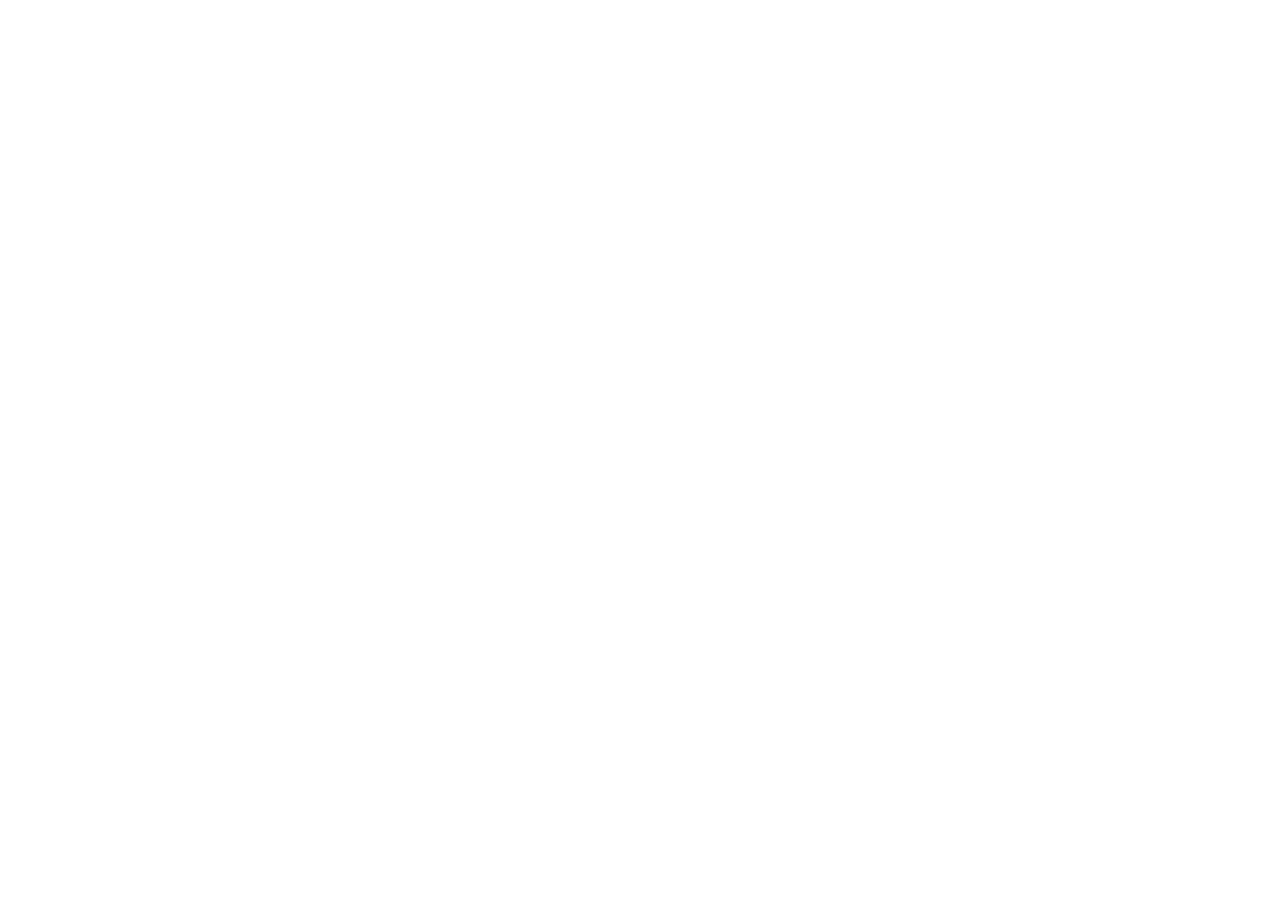
==== about.html @ c570cfa3 "Added about page in HTML" ====
<!DOCTYPE html PUBLIC "-//W3C//DTD HTML 4.01//EN" "http://www.w3.org/TR/html4/strict.dtd">
<html>
<head>
  <meta http-equiv="Content-Type" content="text/html; charset=utf-8">
  <meta http-equiv="Content-Style-Type" content="text/css">
  <title></title>
  <meta name="Generator" content="Cocoa HTML Writer">
  <meta name="CocoaVersion" content="1504.83">
  <style type="text/css">
  </style>
</head>
<body>
</body>
</html>
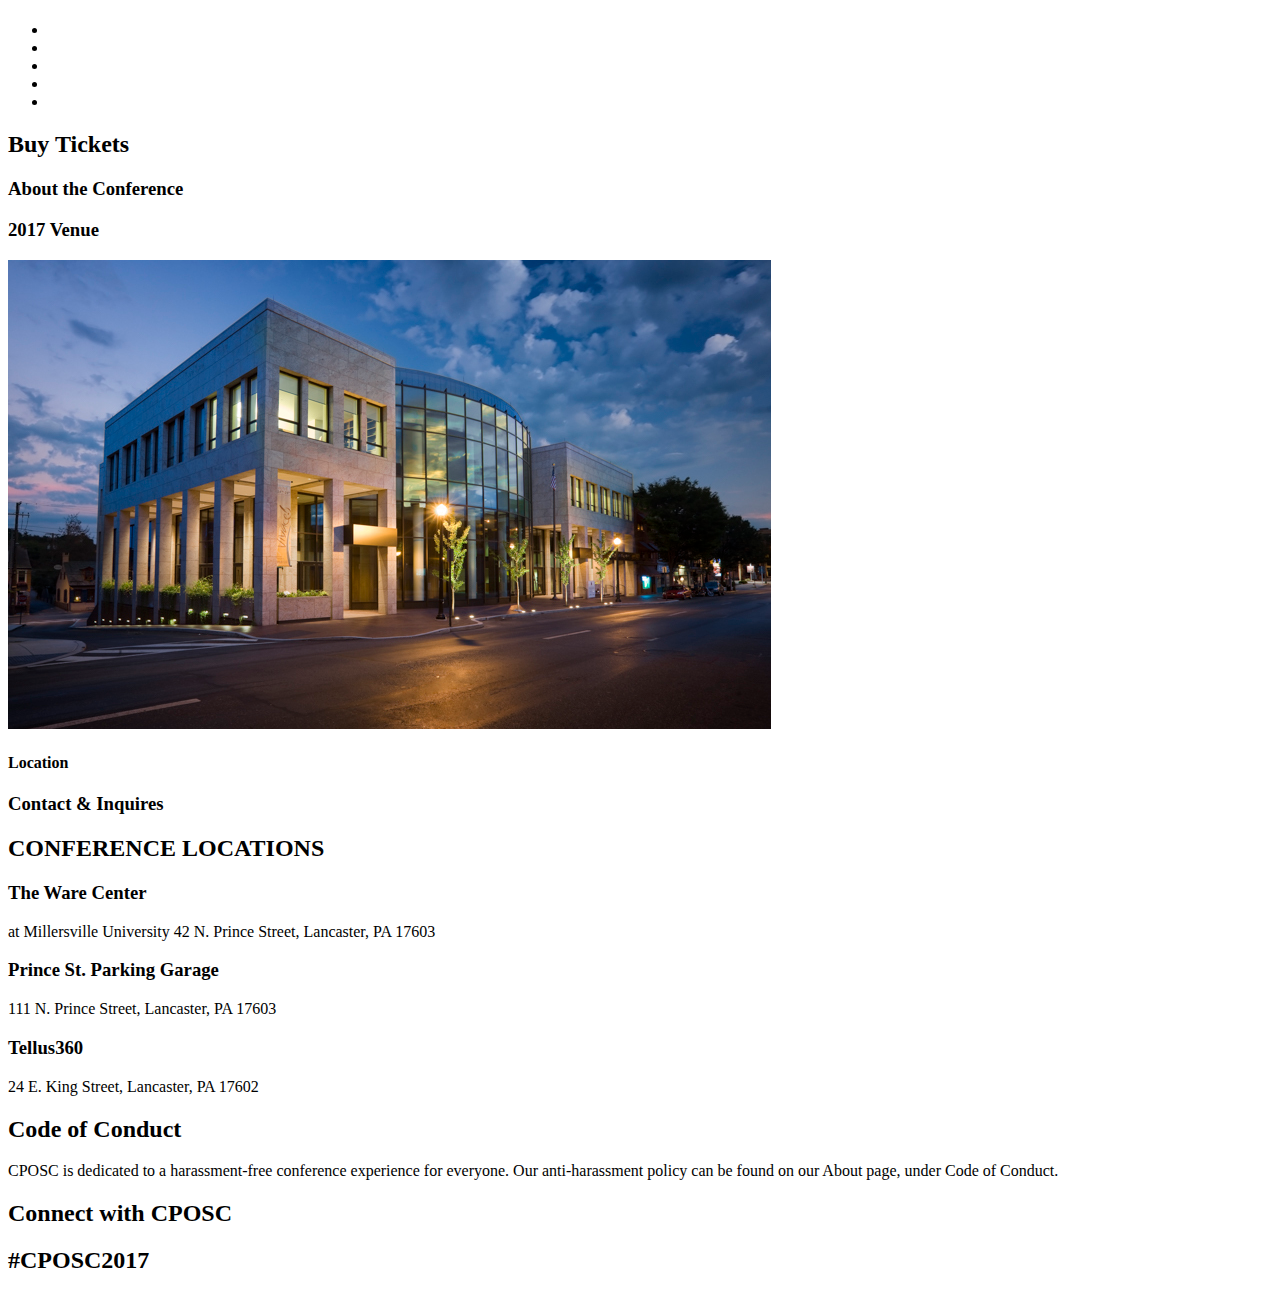
==== commit 9dae7c3a: "about html skeleton" ====
--- a/about.html
+++ b/about.html
@@ -1,14 +1,88 @@
-<!DOCTYPE html PUBLIC "-//W3C//DTD HTML 4.01//EN" "http://www.w3.org/TR/html4/strict.dtd">
+<!DOCTYPE html>
 <html>
 <head>
-  <meta http-equiv="Content-Type" content="text/html; charset=utf-8">
-  <meta http-equiv="Content-Style-Type" content="text/css">
-  <title></title>
-  <meta name="Generator" content="Cocoa HTML Writer">
-  <meta name="CocoaVersion" content="1504.83">
-  <style type="text/css">
-  </style>
+  <meta charset="utf-8">
+  <title>About</title>
+  <link href="https://fonts.googleapis.com/css?family=Lora:400,700%7CMontserrat:400,500,700,800" rel="stylesheet">
 </head>
+<header>
+  <h1></h1>
+  <nav>
+    <ul>
+      <li><a></a></li>
+      <li><a></a></li>
+      <li><a></a></li>
+      <li><a></a></li>
+      <li><a></a></li>
+    </ul>
+  </nav>
+  <span></span>
+</header>
 <body>
-</body>
-</html>
+  <h2></h2>
+  <span></span>
+  <section>
+    <h3></h3>
+    <div><h2>Buy Tickets</h2></div>
+    <article>
+      <div>
+        <h3>About the Conference</h3>
+        <p></p>
+        <p></p>
+        <p></p>
+      </div>
+      <div>
+        <h3>2017 Venue</h3>
+        <p></p>
+        <p></p>
+        <p></p>
+        <img src="images/warecenter.jpg">
+        <h4>Location</h4>
+        <p></p>
+      </div>
+    </article>
+    <section>
+      <h3>Contact &amp; Inquires</h3>
+      <!-- Fill out form -->
+      <section class="">
+        <h2 class=""> CONFERENCE LOCATIONS
+        </h2>
+        <h3 class="">
+          The Ware Center
+        </h3>
+        <p class="">at Millersville University
+          42 N. Prince Street,
+          Lancaster, PA 17603
+        </p>
+        <h3 class="">
+          Prince St. Parking Garage
+        </h3>
+        <p class="">111 N. Prince Street,
+          Lancaster, PA 17603
+        </p>
+        <h3 class="">
+          Tellus360
+        </h3>
+        <p class="">
+          24 E. King Street,
+          Lancaster, PA 17602
+        </p>
+      </section>
+    </section>
+    <section>
+      <footer class="">
+        <h2 class="">
+          Code of Conduct
+        </h2>
+        <p class="">
+          CPOSC is dedicated to a harassment-free conference experience for everyone. Our anti-harassment policy can be found on our About page, under Code of Conduct.
+        </p>
+        <h2 class="">
+          Connect with CPOSC
+        </h2>
+        <h2 class="">
+          #CPOSC2017
+        </h2>
+      </footer>
+    </body>
+    </html>
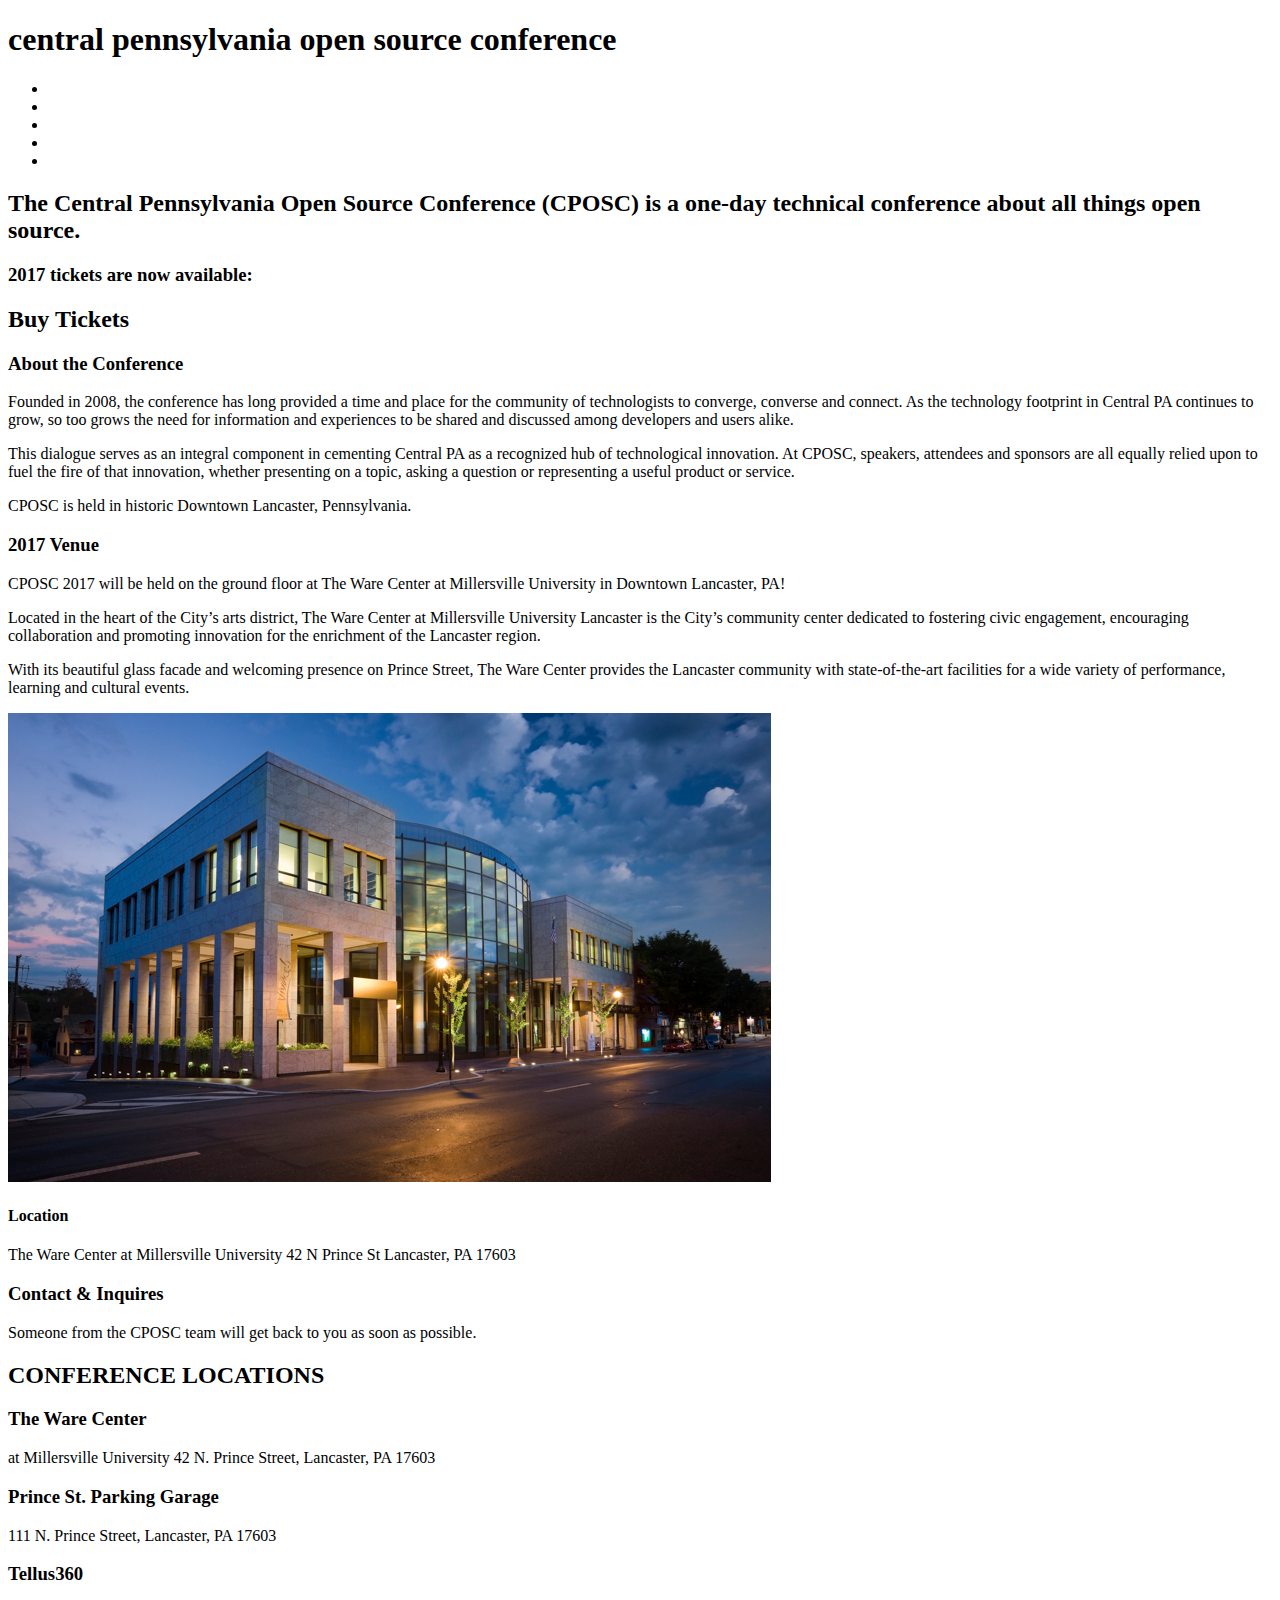
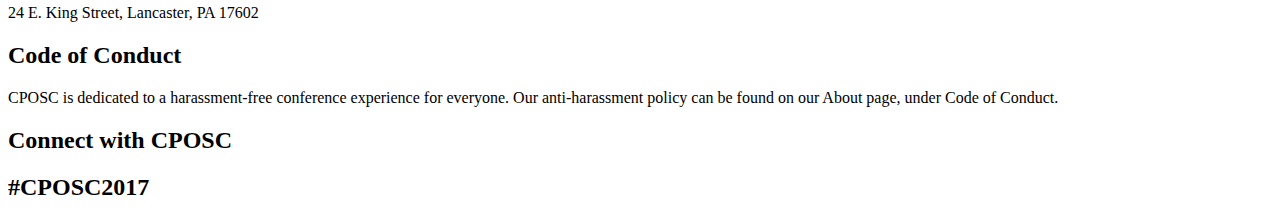
==== commit 45e7a597: "about and sponsers content fill" ====
--- a/about.html
+++ b/about.html
@@ -6,7 +6,8 @@
   <link href="https://fonts.googleapis.com/css?family=Lora:400,700%7CMontserrat:400,500,700,800" rel="stylesheet">
 </head>
 <header>
-  <h1></h1>
+  <h1>central pennsylvania
+open source conference</h1>
   <nav>
     <ul>
       <li><a></a></li>
@@ -19,31 +20,37 @@
   <span></span>
 </header>
 <body>
-  <h2></h2>
+  <h2>The Central Pennsylvania Open Source Conference (CPOSC) is a one-day technical conference about all things open source.</h2>
   <span></span>
   <section>
-    <h3></h3>
+    <h3>2017 tickets are now available:</h3>
     <div><h2>Buy Tickets</h2></div>
     <article>
       <div>
         <h3>About the Conference</h3>
-        <p></p>
-        <p></p>
-        <p></p>
+        <p>Founded in 2008, the conference has long provided a time and place for the community of technologists to converge, converse and connect. As the technology footprint in Central PA continues to grow, so too grows the need for information and experiences to be shared and discussed among developers and users alike.</p>
+        <p>This dialogue serves as an integral component in cementing Central PA as a recognized hub of technological innovation. At CPOSC, speakers, attendees and sponsors are all equally relied upon to fuel the fire of that innovation, whether presenting on a topic, asking a question or representing a useful product or service.</p>
+        <p>CPOSC is held in historic Downtown Lancaster, Pennsylvania.</p>
       </div>
       <div>
         <h3>2017 Venue</h3>
-        <p></p>
-        <p></p>
-        <p></p>
+        <p>CPOSC 2017 will be held on the ground floor at The Ware Center at Millersville University in Downtown Lancaster, PA!</p>
+        <p>Located in the heart of the City’s arts district, The Ware Center at Millersville University Lancaster is the City’s community center dedicated to fostering civic engagement, encouraging collaboration and promoting innovation for the enrichment of the Lancaster region.</p>
+        <p>With its beautiful glass facade and welcoming presence on Prince Street, The Ware Center provides the Lancaster community with state-of-the-art facilities for a wide variety of performance, learning and cultural events.</p>
         <img src="images/warecenter.jpg">
         <h4>Location</h4>
-        <p></p>
+        <p>The Ware Center
+at Millersville University
+42 N Prince St
+Lancaster, PA 17603
+</p>
       </div>
     </article>
     <section>
       <h3>Contact &amp; Inquires</h3>
+      <p>Someone from the CPOSC team will get back to you as soon as possible.</p>
       <!-- Fill out form -->
+      </section>
       <section class="">
         <h2 class=""> CONFERENCE LOCATIONS
         </h2>
@@ -68,7 +75,6 @@
           Lancaster, PA 17602
         </p>
       </section>
-    </section>
     <section>
       <footer class="">
         <h2 class="">
